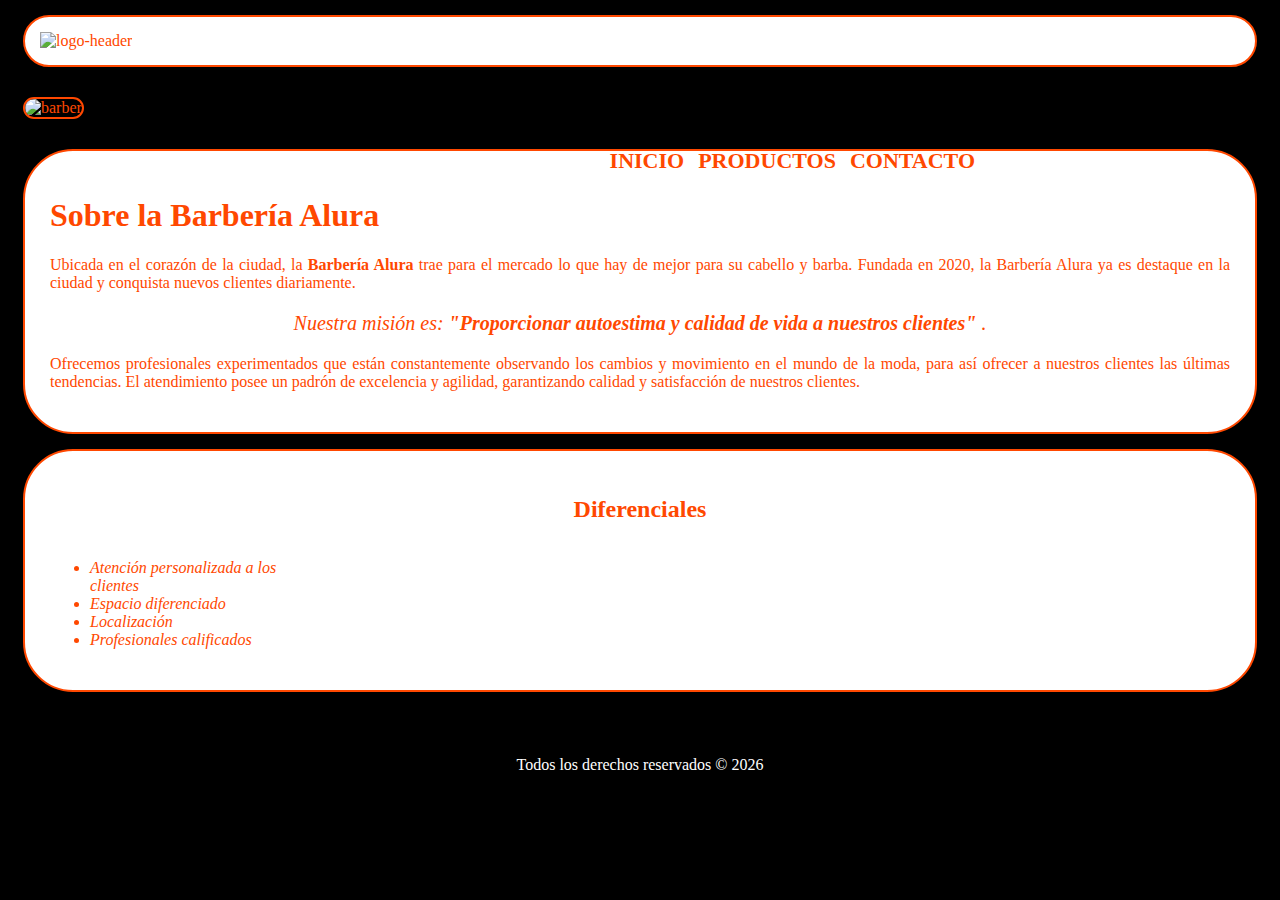
==== index.html @ b7215bf2 "fin de curso" ====
<!DOCTYPE html>
<html lang="en">

<head>
    <meta charset="UTF-8">
    <meta http-equiv="X-UA-Compatible" content="IE=edge">
    <meta name="viewport" content="width=device-width, initial-scale=1.0">
    <link rel="stylesheet" href="styles.css">
    <title>Barbería</title>
</head>

<body>
    <header>
        <div class="box-container">
            <img class="logo" src="assets/logo.png" alt="logo-header">
            <nav>
                <ul>
                    <li>
                        <a href="index.html">Inicio</a>
                    </li>
                    <li>
                        <a href="productos.html">Productos</a>
                    </li>
                    <li>
                        <a href="contacto.html">Contacto</a>
                    </li>
                </ul>
            </nav>
        </div>
    </header>
    <main>
        <img id="barber" src="assets/banner.jpg" alt="barber">
        <div class="main-div">

            <h1>
                Sobre la Barbería Alura
            </h1>
            <p>
                Ubicada en el corazón de la ciudad, la
                <strong>Barbería Alura </strong>
                trae para el mercado lo que hay de mejor
                para su cabello y barba. Fundada en 2020,
                la Barbería Alura ya es destaque en la
                ciudad y conquista nuevos clientes diariamente.
            </p>
            <p id="mision">
                <em>
                    Nuestra misión es:
                    <strong>"Proporcionar autoestima y calidad de vida a nuestros clientes"</strong> .
                </em>
            </p>
            <p>
                Ofrecemos profesionales experimentados que
                están constantemente observando los cambios
                y movimiento en el mundo de la moda, para así
                ofrecer a nuestros clientes las últimas tendencias.
                El atendimiento posee un padrón de excelencia y agilidad,
                garantizando calidad y satisfacción de nuestros clientes.
            </p>
        </div>
        <div class="diferenciales">

            <h2>Diferenciales</h2>
            <ul>
                <li class="items">
                    Atención personalizada a los clientes
                </li>
                <li class="items">
                    Espacio diferenciado
                </li>
                <li class="items">
                    Localización
                </li>
                <li class="items">
                    Profesionales calificados
                </li>
            </ul>
            <img id="diferenciales" src="assets/diferenciales.jpg" alt="">
        </div>
    </main>
    <footer>
        <img class="logo" src="assets/logo-blanco.png" alt="">
        <p>
        <p>Todos los derechos reservados &copy; <span id="currentYear"></span></p>
        </p>
        <script src="script.js"></script>
    </footer>
</body>

</html>
---- styles.css ----
body {
  background-color: #000000;
  color: #ff4800;
}
header {
  background-color: #ffffff;
  border: 2px solid #ff4800;
  border-radius: 50px;
  padding: 15px 15px;
  margin: 15px 15px;
}
.box-container {
  position: relative;
  width: 940px;
}
nav {
  position: absolute;
  top: 100px;
  right: 0;
}
nav li {
  display: inline;
  margin: 5px 5px;
}
nav a {
  text-transform: uppercase;
  color: #ff4800;
  font-weight: bold;
  font-size: 22px;
  text-decoration: none;
}
nav a:hover {
  color: #dcca02;
  text-decoration: underline;
}
.main-div {
  background-color: #ffffff;
  border: 2px solid #ff4800;
  border-radius: 50px;
  padding: 25px;
  margin: 15px;
}
#barber {
  width: 97%;
  border: 2px solid #ff4800;
  border-radius: 50px;
  margin: 15px;
}
p {
  text-align: justify;
}
em strong {
  color: #ff4800;
}
#mision {
  font-size: 20px;
  text-align: center;
}
h2 {
  text-align: center;
}
.diferenciales {
  border: 2px solid #ff4800;
  border-radius: 50px;
  background-color: #ffffff;
  border-radius: 50px;
  padding: 25px;
  margin: 15px;
}
.items {
  font-style: italic;
}
.diferenciales ul {
  display: inline-block;
  vertical-align: top;
  width: 20%;
  margin-right: 15%;
}
#diferenciales {
  width: 50%;
}
.logo {
  transition: 1.5s all;
}
.logo:hover {
  border-radius: 100%;
  background: #ff4800;
  border: 2px solid #ffffff;
  transform: rotate(360deg);
}
footer {
  text-align: center;
  color: #ffffff;
  background-image: url(assets/bg.jpg);
  padding: 15px 15px;
}
footer p {
  text-align: center;
}
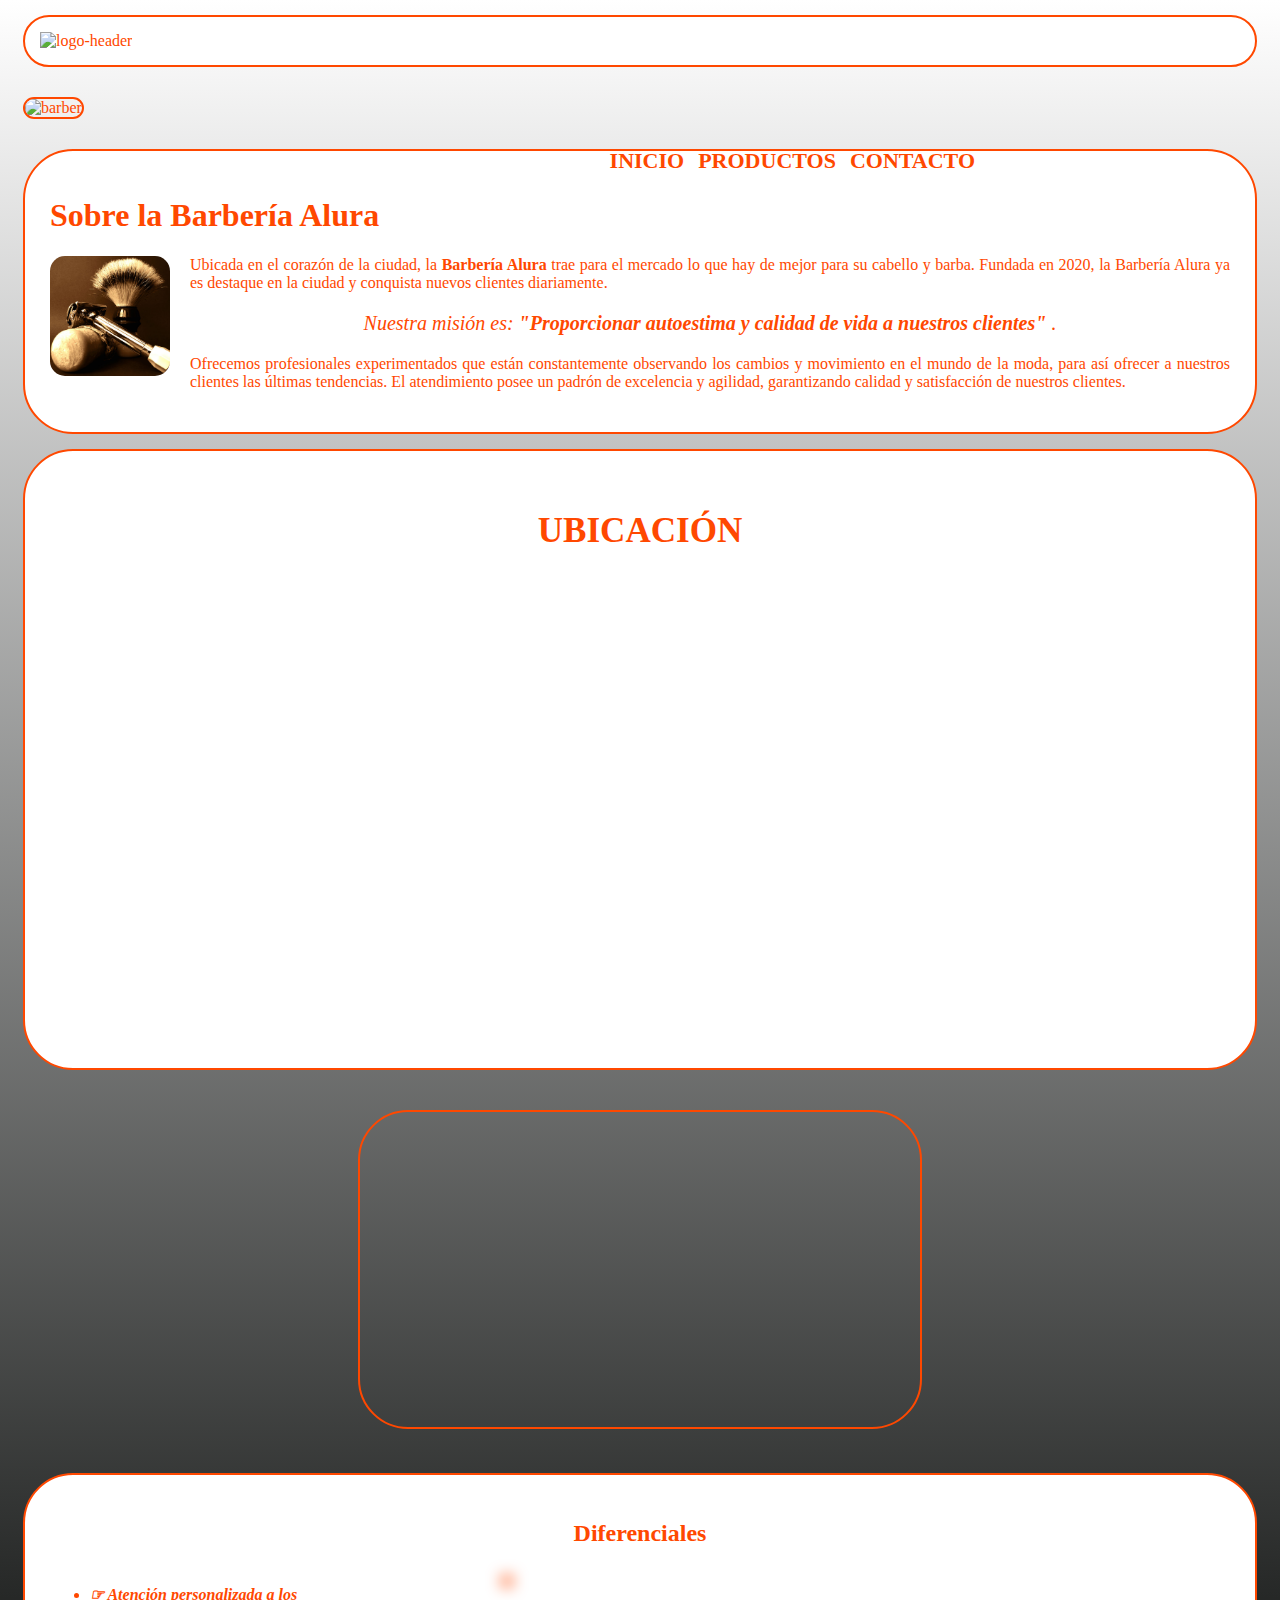
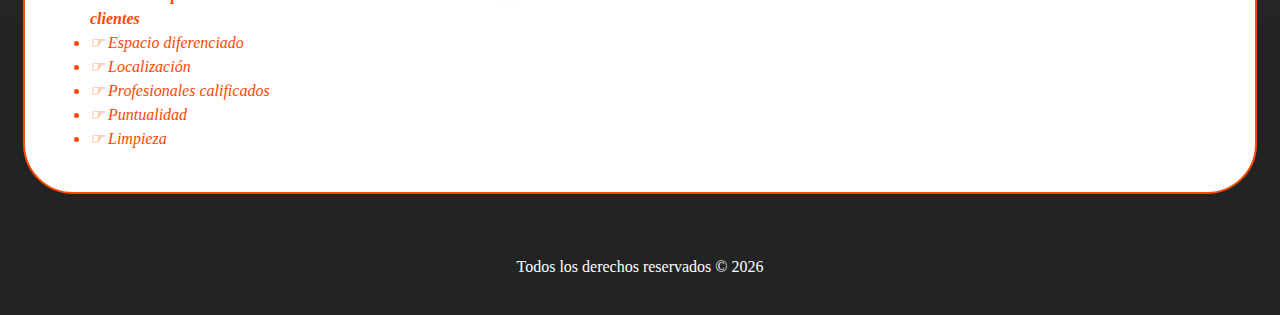
==== commit 9f2a0030: "fin de curso" ====
--- a/index.html
+++ b/index.html
@@ -13,7 +13,7 @@
     <header>
         <div class="box-container">
             <img class="logo" src="assets/logo.png" alt="logo-header">
-            <nav>
+            <nav class="menu">
                 <ul>
                     <li>
                         <a href="index.html">Inicio</a>
@@ -35,6 +35,7 @@
             <h1>
                 Sobre la Barbería Alura
             </h1>
+            <img class="utensilios" src="assets/utensilios[1].jpeg" alt="utensilios">
             <p>
                 Ubicada en el corazón de la ciudad, la
                 <strong>Barbería Alura </strong>
@@ -58,24 +59,48 @@
                 garantizando calidad y satisfacción de nuestros clientes.
             </p>
         </div>
+
+        <section class="maps">
+            <h3>Ubicación</h3>
+            <iframe
+                src="https://www.google.com/maps/embed?pb=!1m18!1m12!1m3!1d7312.815664590756!2d-46.64046224118415!3d-23.58970228140189!2m3!1f0!2f0!3f0!3m2!1i1024!2i768!4f13.1!3m3!1m2!1s0x94ce5bd9bb943bf5%3A0x6f642995c970f0fe!2scaelum%20alura!5e0!3m2!1sen!2smx!4v1683843234969!5m2!1sen!2smx"
+                width="100%" height="450" style="border:0;" allowfullscreen="" loading="lazy"
+                referrerpolicy="no-referrer-when-downgrade"></iframe>
+
+        </section>
+        <div class="video">
+            <iframe width="560" height="315" src="https://www.youtube.com/embed/wcVVXUV0YUY"
+                title="YouTube video player" frameborder="0"
+                allow="accelerometer; autoplay; clipboard-write; encrypted-media; gyroscope; picture-in-picture; web-share"
+                allowfullscreen></iframe>
+        </div>
         <div class="diferenciales">
 
             <h2>Diferenciales</h2>
-            <ul>
-                <li class="items">
-                    Atención personalizada a los clientes
-                </li>
-                <li class="items">
-                    Espacio diferenciado
-                </li>
-                <li class="items">
-                    Localización
-                </li>
-                <li class="items">
-                    Profesionales calificados
-                </li>
-            </ul>
-            <img id="diferenciales" src="assets/diferenciales.jpg" alt="">
+            <div class="contenido-diferenciales">
+                <ul class="list-diferenciales">
+                    <li class="items">
+                        Atención personalizada a los clientes
+                    </li>
+                    <li class="items">
+                        Espacio diferenciado
+                    </li>
+                    <li class="items">
+                        Localización
+                    </li>
+                    <li class="items">
+                        Profesionales calificados
+                    </li>
+                    <li class="items">
+                        Puntualidad
+                    </li>
+                    <li class="items">
+                        Limpieza
+                    </li>
+                </ul>
+                <img id="diferenciales" src="assets/diferenciales.jpg" alt="">
+            </div>
+
         </div>
     </main>
     <footer>
--- a/styles.css
+++ b/styles.css
@@ -1,5 +1,6 @@
+/* Estilos globales (todas las paginas) */
 body {
-  background-color: #000000;
+  background: linear-gradient(to bottom, rgba(255,255,255,1) 0%, rgba(34,36,35,1) 85%, rgba(34,36,35,1) 100%);
   color: #ff4800;
 }
 header {
@@ -8,6 +9,9 @@
   border-radius: 50px;
   padding: 15px 15px;
   margin: 15px 15px;
+}
+header:hover {
+  box-shadow: 0px 0px 15px 5px rgb(245, 93, 5);
 }
 .box-container {
   position: relative;
@@ -33,6 +37,27 @@
   color: #dcca02;
   text-decoration: underline;
 }
+footer {
+  text-align: center;
+  color: #ffffff;
+  background-image: url(assets/bg.jpg);
+  padding: 15px 15px;
+}
+footer p {
+  text-align: center;
+}
+.logo {
+  transition: 1.5s all;
+}
+.logo:hover {
+  border-radius: 100%;
+  background: #ff4800;
+  border: 2px solid #ffffff;
+  transform: rotate(360deg);
+  box-shadow: 0px 0px 15px 5px rgb(255, 72, 0);
+}
+
+/* Estilos pagina inicio */
 .main-div {
   background-color: #ffffff;
   border: 2px solid #ff4800;
@@ -59,6 +84,33 @@
 h2 {
   text-align: center;
 }
+.utensilios {
+  width: 120px;
+  float: left;
+  margin: 0 20px 20px 0;
+  border-radius: 15px;
+}
+.maps {
+  border: 2px solid #ff4800;
+  border-radius: 50px;
+  background-color: #ffffff;
+  border-radius: 50px;
+  padding: 25px;
+  margin: 15px;
+  text-align: center;
+  text-transform: uppercase;
+  font-size: 30px;
+}
+.video iframe {
+  border: 2px solid #ff4800;
+  border-radius: 50px;
+  border-radius: 50px;
+}
+.video {
+  text-align: center;
+  padding: 25px;
+  margin: 15px;
+}
 .diferenciales {
   border: 2px solid #ff4800;
   border-radius: 50px;
@@ -66,9 +118,32 @@
   border-radius: 50px;
   padding: 25px;
   margin: 15px;
+}
+#diferenciales {
+  box-shadow: 0px 0px 15px 5px rgb(255, 72, 0);
+  transition: 400ms;
+  border-radius: 50px;
+  width: 50%;
+}
+#diferenciales:hover {
+  opacity: .7;
+}
+.contenido-diferenciales {
+  margin:  0 auto;
+}
+.list-diferenciales {
+  display: inline-block;
+  vertical-align: top;
 }
 .items {
   font-style: italic;
+  line-height: 1.5;
+}
+.items:first-child {
+  font-weight:bold;
+}
+.items::before {
+  content: "\261E";
 }
 .diferenciales ul {
   display: inline-block;
@@ -76,24 +151,145 @@
   width: 20%;
   margin-right: 15%;
 }
-#diferenciales {
+/* Estilos pagina productos */
+.products {
+  width: 940px;
+  margin: 0 auto;
+  padding: 50px;
+}
+.products li {
+  background-color: #ffffff;
+  display: inline-block;
+  border: 3px solid #ff4800;
+  border-radius: 50px;
+  padding: 30px 10px;
+  box-sizing: border-box;
+  text-align: center;
+  width: 30%;
+  vertical-align: top;
+  margin: 0 1.5%;
+  border-bottom-width: 15px;
+}
+.products li:hover {
+  border-top-width: 15px;
+  border-color: #dcca02;
+  color: #dcca02;
+  cursor: pointer;
+}
+.products h2 {
+  font-size: 25px;
+  font-weight: bold;
+  text-transform: uppercase;
+}
+.products li:hover h2 {
+  font-size: 27px;
+}
+.product-desc {
+  font-size: 20px;
+}
+.product-price {
+  font-size: 20px;
+  font-weight: bold;
+  margin-top: 15px;
+}
+.img-products {
+  border: 5px solid #ff4800;
+  border-radius: 50%;
+  transition: 1s all;
+}
+.img-products:hover {
+  border-color: #dcca02;
+  color: #dcca02;
+  transform: rotate(360deg);
+}
+
+/* Estilos pagina contacto */
+.contacto {
+  width: 940px;
+  margin: 0 auto;
+}
+form {
+  margin: 40px 0;
+}
+form label,
+form p {
+  display: block;
+  font-size: 20px;
+  margin: 0 0 10px;
+  padding: 5px 5px;
+}
+textarea {
+  border: 2px solid #ff4800;
+  border-radius: 5px;
+  margin: 0 0 20px;
+  padding: 5px 25px;
+}
+.input-form {
+  display: block;
+  margin: 0 0 20px;
+  border: 2px solid #ff4800;
+  border-radius: 5px;
+  padding: 5px 25px;
   width: 50%;
 }
-.logo {
-  transition: 1.5s all;
-}
-.logo:hover {
-  border-radius: 100%;
+.checkbox {
+  margin: 20px 0;
+}
+textarea {
+  border-radius: 15px;
+  border: 2px solid #ff4800;
+  padding: 15px 15px;
+}
+fieldset {
+  border-radius: 15px;
+  border: 2px solid #ff4800;
+  padding: 15px 15px;
+  margin: 5px 5px;
+  width: 45%;
+}
+.send {
+  border-radius: 35px;
+  border: 2px solid #ffffff;
   background: #ff4800;
-  border: 2px solid #ffffff;
-  transform: rotate(360deg);
-}
-footer {
-  text-align: center;
+  width: 35%;
   color: #ffffff;
-  background-image: url(assets/bg.jpg);
-  padding: 15px 15px;
-}
-footer p {
-  text-align: center;
-}
+  padding: 15px 0;
+  font-size: 18px;
+  font-weight: bold;
+  cursor: pointer;
+  transition: 1s all;
+}
+.send:hover {
+  transform: scale(1.1);
+  color: #ff4800;
+  border: 2px solid #ff4800;
+  background: #ffffff;
+}
+table {
+  margin: 40px 40px;
+  width: 25%;
+}
+thead {
+  background: #cccccc;
+  font-weight: bold;
+  border-radius: 15px;
+}
+th,
+td {
+  background: #cccccc;
+  border: 1px solid #ff4800;
+  padding: 15px 15px;
+  border-radius: 15px;
+}
+
+@media screen and (max-width:480px){
+  h1 {
+    text-align: center;
+  }
+  nav {
+    position: static;
+  }
+  .box-container, .main-dev, .maps, .video, .contenido-diferenciales {
+    width: auto;
+  }
+}